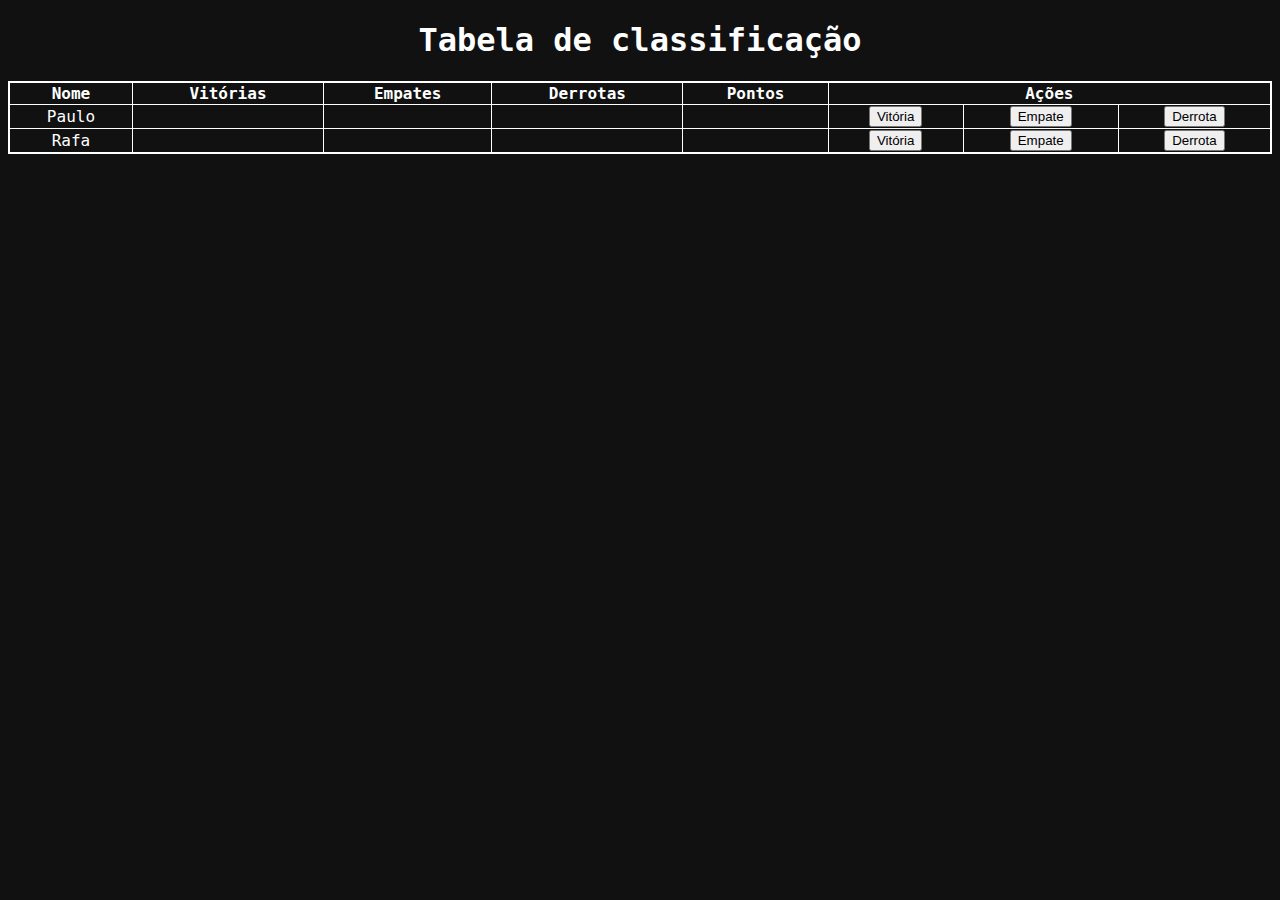
==== Aula-06/tabelas-01/index.html @ b0d89c56 "start" ====
<!DOCTYPE html>
<html lang="pt-br">
<head>
    <meta charset="UTF-8">
    <meta http-equiv="X-UA-Compatible" content="IE=edge">
    <meta name="viewport" content="width=device-width, initial-scale=1.0">
    <link rel="stylesheet" href="style/style.css">
    <title>Imersão Dev - Aula 06</title>
</head>
<body>
    <h1>Tabela de classificação</h1>

    <table style="width:100%">
        <thead>
        <tr>
            <th>Nome</th>
            <th>Vitórias</th>
            <th>Empates</th>
            <th>Derrotas</th>
            <th>Pontos</th>
            <th colspan="3">Ações</th>
        </tr>
        </thead>
        <tbody id="tabelaJogadores">
        <tr>
            <td>Paulo</td>
            <td></td>
            <td></td>
            <td></td>
            <td></td>
            <td><button onClick="adicionarVitoria()">Vitória</button></td>
            <td><button onClick="adicionarEmpate()">Empate</button></td>
            <td><button onClick="adicionarDerrota()">Derrota</button></td>
        </tr>
        <tr>
            <td>Rafa</td>
            <td></td>
            <td></td>
            <td></td>
            <td></td>
            <td><button onClick="adicionarVitoria()">Vitória</button></td>
            <td><button onClick="adicionarEmpate()">Empate</button></td>
            <td><button onClick="adicionarDerrota()">Derrota</button></td>
        </tr>
        </tbody>
    </table>

    <script src="script/app.js"></script>
</body>
</html>
---- Aula-06/tabelas-01/style/style.css ----
@charset "UTF-8";

* {
    text-align: center;
  }
  
  body {
    font-family: "Roboto Mono", monospace;
    min-height: 400px;
    background-image: url("https://www.alura.com.br/assets/img/imersoes/dev-2021/tabela-classificacao-bg.png");
    background-color: #111;
    background-size: 100%;
    background-position: center;
    background-repeat: no-repeat;
  }
  
  .container {
    text-align: center;
    padding: 20px;
    height: 100vh;
  }
  
  .page-title {
    color: #ffffff;
    margin: 0 0 5px;
  }
  
  .page-subtitle {
    color: #ffffff;
    margin-top: 5px;
  }
  
  .page-logo {
    width: 200px;
  }
  
  .alura-logo {
    width: 40px;
    position: absolute;
    top: 10px;
    right: 10px;
  }
  
  table {
    border: 2px solid white;
    border-collapse: collapse;
  }
  
  h1 {
    color: white;
  }
  
  th,
  tr,
  td {
    border: solid 1px white;
    color: white;
  }
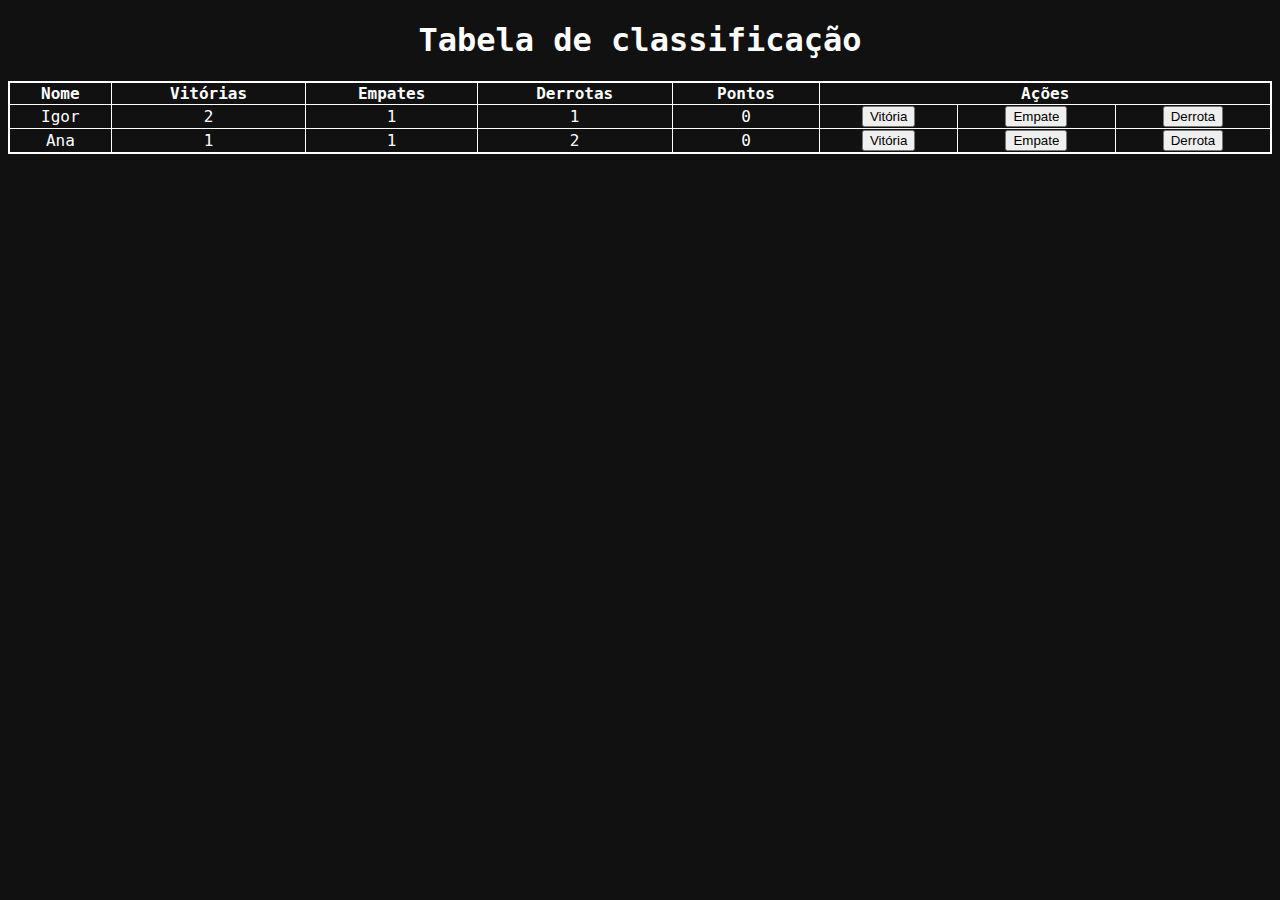
==== commit 5d59d23d: "final" ====
--- a/Aula-06/tabelas-01/index.html
+++ b/Aula-06/tabelas-01/index.html
@@ -22,7 +22,8 @@
         </tr>
         </thead>
         <tbody id="tabelaJogadores">
-        <tr>
+        <!--
+            <tr>
             <td>Paulo</td>
             <td></td>
             <td></td>
@@ -42,6 +43,7 @@
             <td><button onClick="adicionarEmpate()">Empate</button></td>
             <td><button onClick="adicionarDerrota()">Derrota</button></td>
         </tr>
+        -->
         </tbody>
     </table>
 
